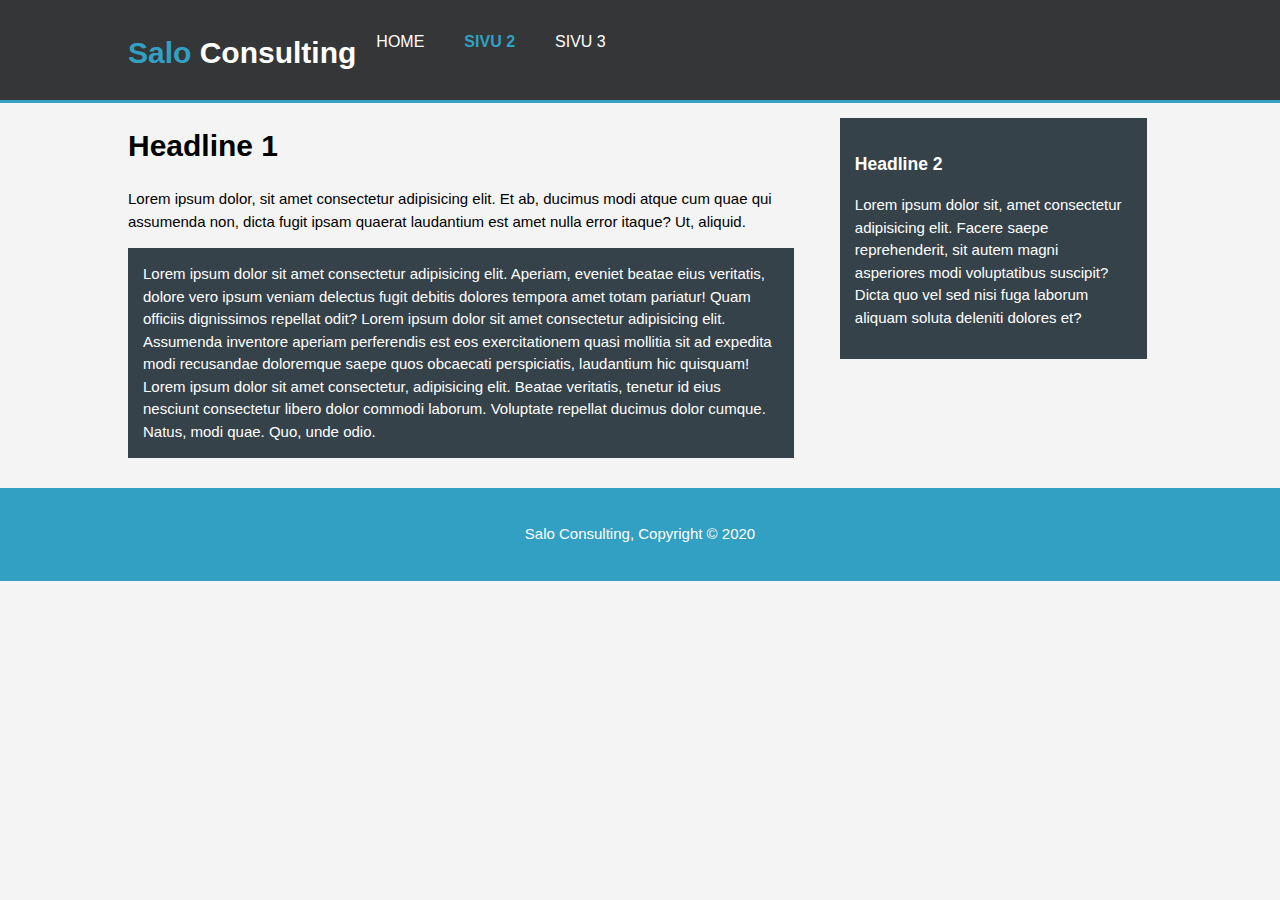
==== sivu2.html @ 3a7f71b0 "StartPoint" ====
<!DOCTYPE html>
<html>
    <head>
        <meta charset="utf-8">
        <meta name="viewport" content="width=device-width">
        <meta name="description" content="kuvausteksti"> 
        <meta name="author" content="Ville Salo">

        <title>
            Sivu 2     
        </title>
        
        <Link rel="stylesheet" href="./css/style.css">
        <Link rel="stylesheet" href=".css/font nimi.css">
    </head>

    <body>
        <header>
            <div class="container">
                <div id="branding">
                    <h1><span class="highlight">Salo</span> Consulting </h1>
                </div>
                <nav>
                    <ul>
                        <li> <a href="index.html"> Home </a> </li>
                        <li class="current"> <a href="sivu2.html"> Sivu 2 </a> </li>
                        <li> <a href="sivu3.html"> Sivu 3 </a> </li>
                    </ul>
                </nav>
            </div>
        </header>

        <section class="main"> 
            <div class="container">
                <article id="main-col">
                    <h1 class="page-title">
                        Headline 1
                    </h1>

                    <p>
                        Lorem ipsum dolor, sit amet consectetur adipisicing elit. Et ab, ducimus modi atque cum quae qui assumenda non, dicta fugit ipsam quaerat laudantium est amet nulla error itaque? Ut, aliquid.
                    </p>

                    <p class="dark">
                        Lorem ipsum dolor sit amet consectetur adipisicing elit. Aperiam, eveniet beatae eius veritatis, dolore vero ipsum veniam delectus fugit debitis dolores tempora amet totam pariatur! Quam officiis dignissimos repellat odit?
                        Lorem ipsum dolor sit amet consectetur adipisicing elit. Assumenda inventore aperiam perferendis est eos exercitationem quasi mollitia sit ad expedita modi recusandae doloremque saepe quos obcaecati perspiciatis, laudantium hic quisquam!
                        Lorem ipsum dolor sit amet consectetur, adipisicing elit. Beatae veritatis, tenetur id eius nesciunt consectetur libero dolor commodi laborum. Voluptate repellat ducimus dolor cumque. Natus, modi quae. Quo, unde odio.
                    </p>
                </article>
                <aside id="sidebar">
                    <div class="dark">
                        <h3>
                            Headline 2
                        </h3>
                        <p>
                            Lorem ipsum dolor sit, amet consectetur adipisicing elit. Facere saepe reprehenderit, sit autem magni asperiores modi voluptatibus suscipit? Dicta quo vel sed nisi fuga laborum aliquam soluta deleniti dolores et?
                        </p>
                    </div>
                </aside>
            </div>
        </section>
        <footer>
            <p>Salo Consulting, Copyright &copy; 2020</p>
        </footer>
    </body>



</html>
---- css/style.css ----
body {
    font: 15px/1.5 Arial, Helvetica, sans-serif;
    padding: 0;
    margin: 0;
    background-color: #f4f4f4;
}

.container{
    width: 80%;
    margin: auto;
    overflow: hidden;
}

.dark{
    padding: 15px;
    background-color: #35424a;
    color: #ffffff;
    margin-top: 10px;
    margin-bottom: 10px;
}

ul{
    margin: 0;
    padding: 0;
}

/* Header */

header{
    background: #353637;
    color: #ffffff;
    padding-top: 30px;
    min-height: 70px;
    border-bottom: #32a0c2 3px solid;
}

header a{
    color: #ffffff;
    text-decoration: none;
    text-transform: uppercase;
    font-size: 16px;
}

header li{
    float: left;
    display: inline;
    padding: 0 20px 0 20px;
}

header #branding {
    float: left;
}

header #branding h1 {
    margin: 0;
}

header #nav {
    float: right;
    margin-top: 10px;
}

header .highlight, header .current a {
    color: #32a0c2;
    font-weight: bold;
}

header a:hover{
    color: #cccccc;
    font-weight: bold;
}

/* Showcase */

#showcase {
    min-height: 400px;
    background:url('../img/tattoo.jfif') no-repeat center;
    background-size: cover;
    text-align: center;
    color: #ffffff;
}

#showcase h1{
    margin-top: 100px;
    font-size: 55px;
    margin-bottom: 10px;
}

#showcase p{
    font-size: 20px;
}

/* Newsletter */
#newsletter{
    padding: 15px;
    color: #ffffff;
    background: #353637;
}

#newsletter h1{
    float: left;
}

#newsletter form{
    float: right;
    margin-top: 15px;
}

#newsletter input[type="email"]{
    padding: 4px;
    height: 38px;
    width: 250px;
}

.button_1{
    height: 38px;
    background: #cccccc;
    border: 0;
    padding-left: 20px;
    padding-right: 20px;
    color: #353637;
}

#boxes{
    margin-top: 20px;
}

#boxes .box{
    float: left;
    text-align: center;
    width: 30%;
    padding: 10px;
}


footer{
        padding: 20px;
        margin-top: 20px;
    color: #ffffff;
    background-color: #32a0c2;
    text-align: center;
}

/* Sidebar */

aside#sidebar{
    float: right;
    width: 30%;
    padding: 5px;
}

article#main-col{
    float: left;
    width: 65%;
}

/* Services */
ul#services li{
    list-style: none;
    padding: 20px;
    border: #cccccc solid 1px;
    margin-bottom: 5px;
    background-color: #32a0c2;
}

ul#services h3{
    border-bottom:  #353637 solid 1px;
}

aside#sidebar input, aside#sidebar textarea {
    width: 90%;
    padding: 5px;
}

@media(max-width: 768px){
    header #branding,
    header nav,
    header nav li,
    #newsletter h1,
    #newsletter form,
    #boxes .box,
    article#main-col,
    aside#sidebar {
        float: none;
        text-align: center;
        width: 100%;
    }
    header {
        padding-bottom: 20px;
    }

    #showcase h1 {
        margin-top: 40px;
    }

    #newsletter button {
        display: block;
        width: 100%;
    }

    #newsletter form input[type="email"],
    .contact input,
    .contact textarea,
    .contact label{
        width: 100%;
        margin-bottom: 5px;
    }
}
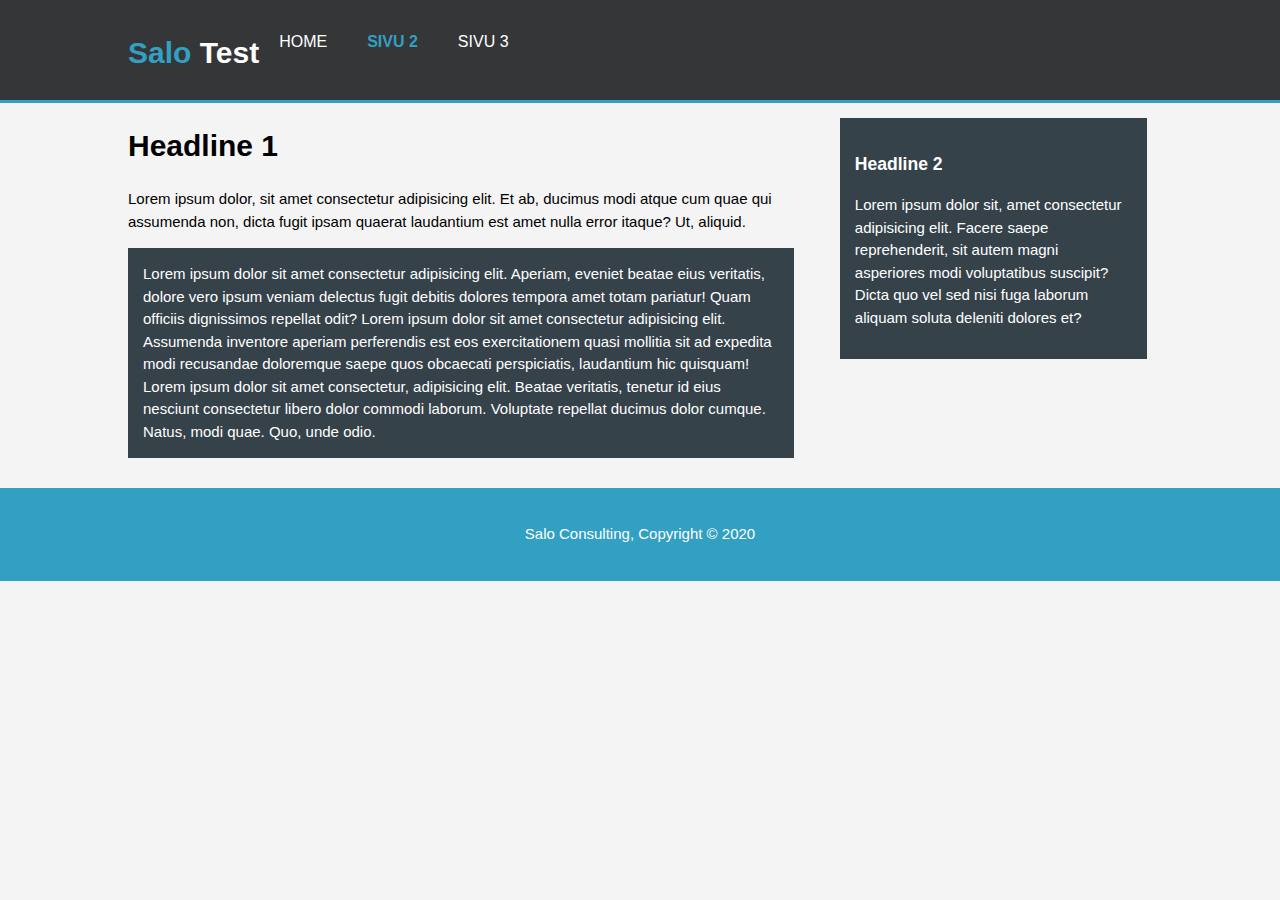
==== commit 13bc1b53: "Test change 3" ====
--- a/sivu2.html
+++ b/sivu2.html
@@ -7,7 +7,7 @@
         <meta name="author" content="Ville Salo">
 
         <title>
-            Sivu 2     
+            Salo Test     
         </title>
         
         <Link rel="stylesheet" href="./css/style.css">
@@ -18,7 +18,7 @@
         <header>
             <div class="container">
                 <div id="branding">
-                    <h1><span class="highlight">Salo</span> Consulting </h1>
+                    <h1><span class="highlight">Salo</span> Test </h1>
                 </div>
                 <nav>
                     <ul>
